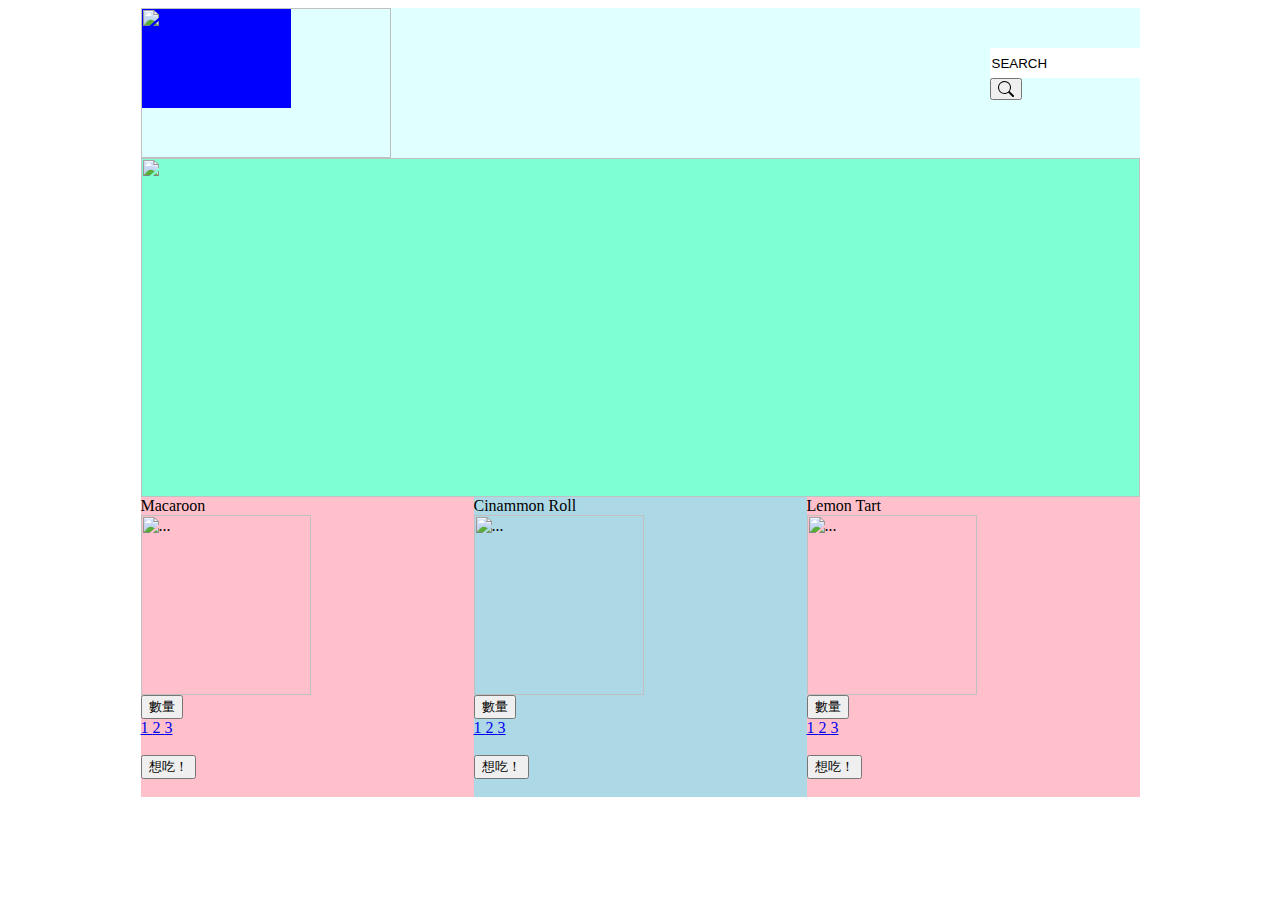
==== index.html @ 708ec067 "First commit" ====
<html>
    <head>
        <meta charset = "UTF-8">
        <link rel="stylesheet" href="https://stackpath.bootstrapcdn.com/bootstrap/4.2.1/css/bootstrap.min.css" integrity="sha384-GJzZqFGwb1QTTN6wy59ffF1BuGJpLSa9DkKMp0DgiMDm4iYMj70gZWKYbI706tWS" crossorigin="anonymous">
        <link rel = "stylesheet" type = "text/css" href = "index.css">
        
        <script src="https://code.jquery.com/jquery-3.3.1.slim.min.js" integrity="sha384-q8i/X+965DzO0rT7abK41JStQIAqVgRVzpbzo5smXKp4YfRvH+8abtTE1Pi6jizo" crossorigin="anonymous"></script>
        <script src="https://cdnjs.cloudflare.com/ajax/libs/popper.js/1.14.6/umd/popper.min.js" integrity="sha384-wHAiFfRlMFy6i5SRaxvfOCifBUQy1xHdJ/yoi7FRNXMRBu5WHdZYu1hA6ZOblgut" crossorigin="anonymous"></script>
        <script src="https://stackpath.bootstrapcdn.com/bootstrap/4.2.1/js/bootstrap.min.js" integrity="sha384-B0UglyR+jN6CkvvICOB2joaf5I4l3gm9GU6Hc1og6Ls7i6U/mkkaduKaBhlAXv9k" crossorigin="anonymous"></script>
        
        <title>
            Welcome!
        </title>
        
    </head> 
    



    <body>
        
    
        <div id ="header">
            
            <div class ="logo">
                    <img src = "https://i.imgur.com/3bgLqDR.png" width="250px" height="150px">
            </div>
            <div class = "search">
                <form>
                    <input type = "text" value ="SEARCH" class = "text" />
                    <button type="button" class="btn btn-light"><svg xmlns="http://www.w3.org/2000/svg" width="16" height="16" fill="currentColor" class="bi bi-search" viewBox="0 0 16 16">
                        <path d="M11.742 10.344a6.5 6.5 0 1 0-1.397 1.398h-.001c.03.04.062.078.098.115l3.85 3.85a1 1 0 0 0 1.415-1.414l-3.85-3.85a1.007 1.007 0 0 0-.115-.1zM12 6.5a5.5 5.5 0 1 1-11 0 5.5 5.5 0 0 1 11 0z"/>
                      </svg></button>
                </form>
            </div>

        </div>
           
                    
        <div id ="banner">
            <div class = "picture">
                <img src="https://cdn2.ettoday.net/images/4181/d4181692.jpg" width = "999px" height = "339px">
            </div>
        </div>


        <div id ='product'>
                <!--第一行-->
                <div class = "product1">
                    <td>
                        Macaroon <br>
                    <img src = "https://www.sweetandsavorybyshinee.com/wp-content/uploads/2013/01/Basic-French-Macarons-1.jpg"  width = "170px" height="180px" alt="...">
                    <div class="btn-group">
                        <button type="button" class="btn btn-info dropdown-toggle" data-toggle="dropdown" aria-haspopup="true" aria-expanded="false">
                        數量
                        </button>
                        <div class="dropdown-menu">
                        <a class="dropdown-item" href="#"> 1 </a>
                        <a class="dropdown-item" href="#"> 2 </a>
                        <a class="dropdown-item" href="#"> 3 </a>
                        </div>
                        <div class="dropdown-divider"></div>
                    </div>
                    <br>
                    <button type="button" class="btn btn-outline-info">想吃！</button>
                    </td>
                </div>

                <!--第二行-->
                <div class = "product2">
                    <td>
                        Cinammon Roll <br>
                        <img src = "https://thewoksoflife.com/wp-content/uploads/2021/01/fluffy-cinnamon-rolls-18.jpg"  width = "170px" height="180px" alt="...">
                        <div class="btn-group">
                            <button type="button" class="btn btn-info dropdown-toggle" data-toggle="dropdown" aria-haspopup="true" aria-expanded="false">
                            數量
                            </button>
                            <div class="dropdown-menu">
                                <a class="dropdown-item" href="#"> 1 </a>
                                <a class="dropdown-item" href="#"> 2 </a>
                                <a class="dropdown-item" href="#"> 3 </a>
                            </div>
                            <div class="dropdown-divider"></div>
                        </div>
                        <br>
                        <button type="button" class="btn btn-outline-info">想吃！</button>
                    </td>
                </div>

                <!--第三行-->               
                <div class = "product3">
                    <td>
                        Lemon Tart <br>
                        <img src="https://www.recipetineats.com/wp-content/uploads/2021/06/French-Lemon-Tart_5-main.jpg" width = "170px" height="180px" alt="...">
                        <div class="btn-group">
                            <button type="button" class="btn btn-info dropdown-toggle" data-toggle="dropdown" aria-haspopup="true" aria-expanded="false">
                            數量
                            </button>
                            <div class="dropdown-menu">
                            <a class="dropdown-item" href="#"> 1 </a>
                            <a class="dropdown-item" href="#"> 2 </a>
                            <a class="dropdown-item" href="#"> 3 </a>
                            </div>
                            <div class="dropdown-divider"></div>
                        </div>
                        <br>
                        <button type="button" class="btn btn-outline-info">想吃！</button>
                    </td>
                </div>
            </table>
        </div>

    </body>

</html>
---- index.css ----
#header{
    width : 999px;
    height : 150px;
    background : lightcyan;
    margin : 0 auto;
}

    #header .logo{
        width : 150px;
        height : 100px;
        background : blue;
        float: left;
    }


    #header .search{
        width : 150px;
        height : 30px;
        background : white;
        margin : 40px 0 31px 20px;
        float: right;
    }

    #header .search .text{
        height : 30px;
        width : 150px;
        border : none;
        float : right;
    }

    #header .search .bt{
        height : 25px;
        width : 25px;
        float: right;
    }

#banner{
    width : 999px;
    height : 339px;
    background : aquamarine;
    margin : 0 auto;
}

    #banner .picture{
        margin : 0 auto;
        
    }
    
    

#product{
    width : 999px;
    height : 300px;
    background : lightblue;
    margin : 0 auto;
    border-color: aquamarine;
}

    #product .product1{
        width : 333px;
        height : 300px;
        background : pink;
        float : left;
        border-color: aquamarine;
        }

    #product .product2{
        width : 333px;
        height : 300px;
        background : lightblue;
        float : left;
        border-color: aquamarine;
        }

    #product .product3{
        width : 333px;
        height : 300px;
        background : pink;
        float: right;
        }
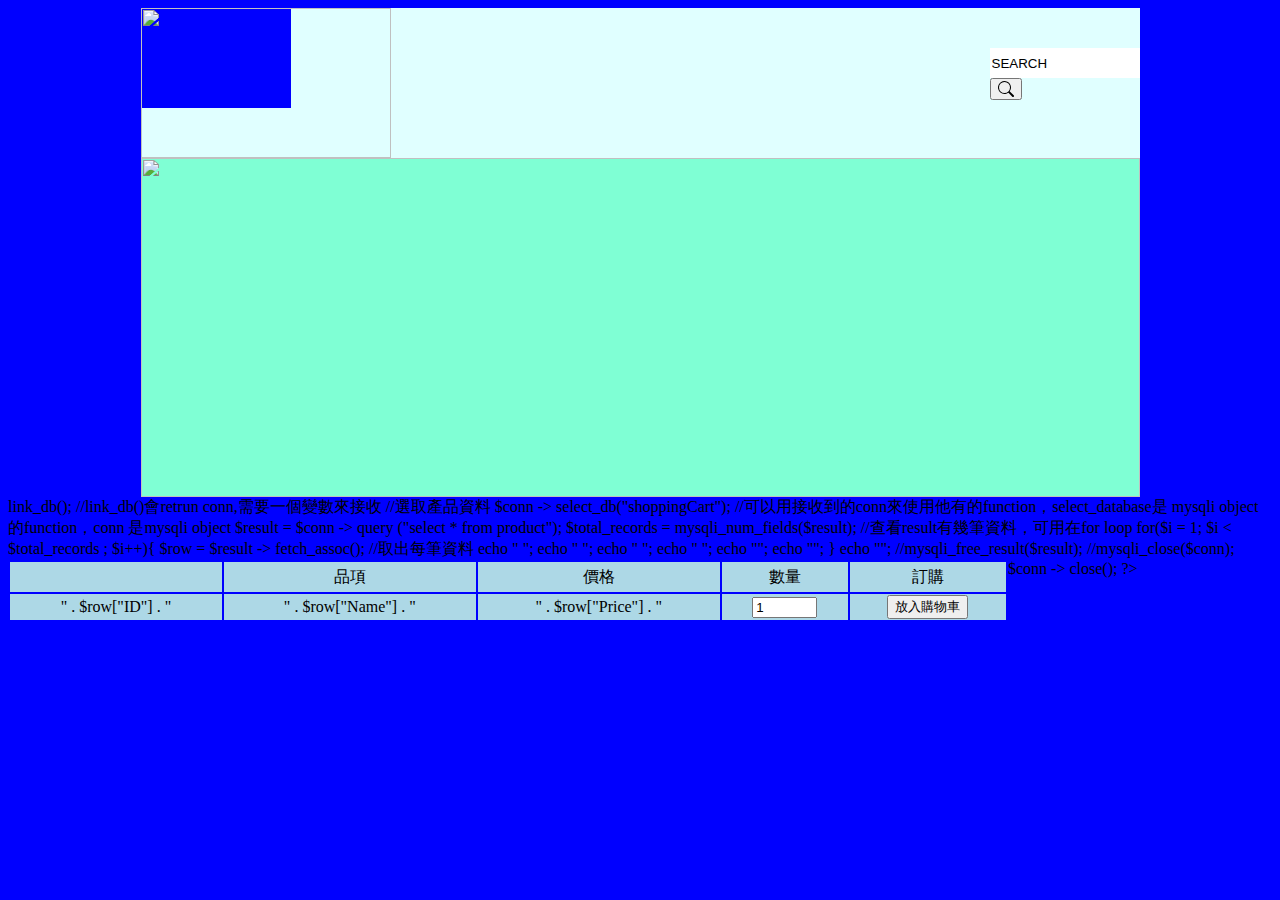
==== commit bc91fd64: "add add_to_cart.php prototype" ====
--- a/index.html
+++ b/index.html
@@ -7,7 +7,8 @@
         <script src="https://code.jquery.com/jquery-3.3.1.slim.min.js" integrity="sha384-q8i/X+965DzO0rT7abK41JStQIAqVgRVzpbzo5smXKp4YfRvH+8abtTE1Pi6jizo" crossorigin="anonymous"></script>
         <script src="https://cdnjs.cloudflare.com/ajax/libs/popper.js/1.14.6/umd/popper.min.js" integrity="sha384-wHAiFfRlMFy6i5SRaxvfOCifBUQy1xHdJ/yoi7FRNXMRBu5WHdZYu1hA6ZOblgut" crossorigin="anonymous"></script>
         <script src="https://stackpath.bootstrapcdn.com/bootstrap/4.2.1/js/bootstrap.min.js" integrity="sha384-B0UglyR+jN6CkvvICOB2joaf5I4l3gm9GU6Hc1og6Ls7i6U/mkkaduKaBhlAXv9k" crossorigin="anonymous"></script>
-        
+        <script src="https://ajax.googleapis.com/ajax/libs/jquery/3.3.1/jquery.min.js"></script>
+
         <title>
             Welcome!
         </title>
@@ -18,8 +19,7 @@
 
 
     <body>
-        
-    
+		
         <div id ="header">
             
             <div class ="logo">
@@ -43,73 +43,53 @@
             </div>
         </div>
 
+<body bgcolor = "blue">
+    <table border = "0" align = "left" width = "1000" cellspacing = "2">
+        <tr bgcolor = "lightblue" height = "30" align = "center">
+            <td> </td>
+            <td>品項</td>
+            <td>價格</td>
+            <td>數量</td>
+            <td>訂購</td>
+        </tr>
 
-        <div id ='product'>
-                <!--第一行-->
-                <div class = "product1">
-                    <td>
-                        Macaroon <br>
-                    <img src = "https://www.sweetandsavorybyshinee.com/wp-content/uploads/2013/01/Basic-French-Macarons-1.jpg"  width = "170px" height="180px" alt="...">
-                    <div class="btn-group">
-                        <button type="button" class="btn btn-info dropdown-toggle" data-toggle="dropdown" aria-haspopup="true" aria-expanded="false">
-                        數量
-                        </button>
-                        <div class="dropdown-menu">
-                        <a class="dropdown-item" href="#"> 1 </a>
-                        <a class="dropdown-item" href="#"> 2 </a>
-                        <a class="dropdown-item" href="#"> 3 </a>
-                        </div>
-                        <div class="dropdown-divider"></div>
-                    </div>
-                    <br>
-                    <button type="button" class="btn btn-outline-info">想吃！</button>
-                    </td>
-                </div>
+        
+    <?php
 
-                <!--第二行-->
-                <div class = "product2">
-                    <td>
-                        Cinammon Roll <br>
-                        <img src = "https://thewoksoflife.com/wp-content/uploads/2021/01/fluffy-cinnamon-rolls-18.jpg"  width = "170px" height="180px" alt="...">
-                        <div class="btn-group">
-                            <button type="button" class="btn btn-info dropdown-toggle" data-toggle="dropdown" aria-haspopup="true" aria-expanded="false">
-                            數量
-                            </button>
-                            <div class="dropdown-menu">
-                                <a class="dropdown-item" href="#"> 1 </a>
-                                <a class="dropdown-item" href="#"> 2 </a>
-                                <a class="dropdown-item" href="#"> 3 </a>
-                            </div>
-                            <div class="dropdown-divider"></div>
-                        </div>
-                        <br>
-                        <button type="button" class="btn btn-outline-info">想吃！</button>
-                    </td>
-                </div>
+        //列出錯誤資訊
+        error_reporting(E_ALL); 
+        ini_set('display_errors', 1);
 
-                <!--第三行-->               
-                <div class = "product3">
-                    <td>
-                        Lemon Tart <br>
-                        <img src="https://www.recipetineats.com/wp-content/uploads/2021/06/French-Lemon-Tart_5-main.jpg" width = "170px" height="180px" alt="...">
-                        <div class="btn-group">
-                            <button type="button" class="btn btn-info dropdown-toggle" data-toggle="dropdown" aria-haspopup="true" aria-expanded="false">
-                            數量
-                            </button>
-                            <div class="dropdown-menu">
-                            <a class="dropdown-item" href="#"> 1 </a>
-                            <a class="dropdown-item" href="#"> 2 </a>
-                            <a class="dropdown-item" href="#"> 3 </a>
-                            </div>
-                            <div class="dropdown-divider"></div>
-                        </div>
-                        <br>
-                        <button type="button" class="btn btn-outline-info">想吃！</button>
-                    </td>
-                </div>
-            </table>
-        </div>
+        require_once("mysql_dblink.php");
 
-    </body>
+        $mysqli_connect = new connect();
+        $conn = $mysqli_connect -> link_db(); //link_db()會retrun conn,需要一個變數來接收
+         
 
+        //選取產品資料
+
+        $conn -> select_db("shoppingCart"); //可以用接收到的conn來使用他有的function，select_database是 mysqli object的function，conn 是mysqli object
+        $result = $conn -> query ("select * from product"); 
+        $total_records = mysqli_num_fields($result); //查看result有幾筆資料，可用在for loop
+
+        for($i = 1; $i < $total_records ; $i++){
+
+            $row = $result -> fetch_assoc(); //取出每筆資料
+            echo "<tr align = 'center' bgcolor = 'lightblue'> ";
+            echo "<td>" . $row["ID"] . " </td> "; 
+            echo "<td>" . $row["Name"] . " </td> "; 
+            echo "<td>" . $row["Price"] . " </td> "; 
+            echo "<td> <input type = 'text' name = 'quantity' size = '5' value = '1'></td>";   
+            echo "<td> <input type = 'submit' value = '放入購物車'></td>";
+        
+        }
+        echo "</tr>";
+      
+        //mysqli_free_result($result);
+        //mysqli_close($conn); 
+        $conn -> close();
+
+?>
+    </table>
+</body>
 </html>